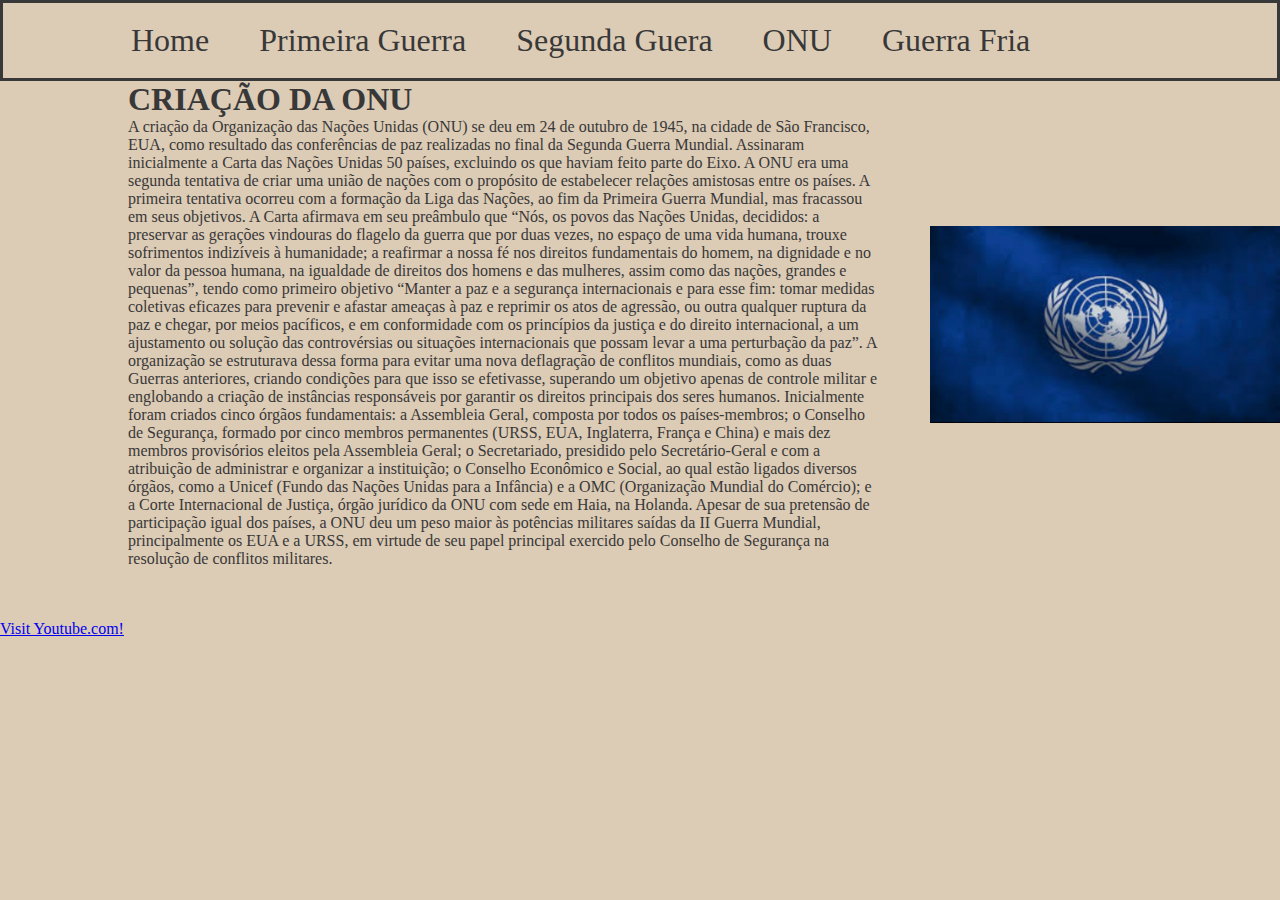
==== onu.html @ 5b38fd81 "Add files via upload" ====
<!DOCTYPE html>
<html>

<head>
  <meta charset="utf-8">
  <meta name="viewport" content="width=device-width">
  <title>Projeto Web</title>
  <link href="css/style.css" rel="stylesheet" type="text/css" />
</head>

  <body>
    <header  class="cabecalho">
      <nav  class="cabecalho__menu">
        <a class="cabecalho__menu__link" href ="index.html"> Home </a>
        <a class="cabecalho__menu__link" href ="primeiraguerra.html"> Primeira Guerra </a>
        <a class="cabecalho__menu__link" href ="segundaguerra.html"> Segunda Guera </a>
        <a class="cabecalho__menu__link" href ="onu.html"> ONU </a>
        <a class="cabecalho__menu__link" href ="guerrafria.html"> Guerra Fria </a>
  </nav>
  </header>
    <main class="apresentacao" >
      <section class="apresentacao_conteudo">
        <h1 class="apresentacao_conteudo_titulo"> CRIAÇÃO DA ONU 
          </h1>
        <p class="apresentacao_conteudo_texto">A criação da Organização das Nações Unidas (ONU) se deu em 24 de outubro de 1945, na cidade de São Francisco, EUA, como resultado das conferências de paz realizadas no final da Segunda Guerra Mundial. Assinaram inicialmente a Carta das Nações Unidas 50 países, excluindo os que haviam feito parte do Eixo.
          A ONU era uma segunda tentativa de criar uma união de nações com o propósito de estabelecer relações amistosas entre os países. A primeira tentativa ocorreu com a formação da Liga das Nações, ao fim da Primeira Guerra Mundial, mas fracassou em seus objetivos.
          A Carta afirmava em seu preâmbulo que “Nós, os povos das Nações Unidas, decididos: a preservar as gerações vindouras do flagelo da guerra que por duas vezes, no espaço de uma vida humana, trouxe sofrimentos indizíveis à humanidade; a reafirmar a nossa fé nos direitos fundamentais do homem, na dignidade e no valor da pessoa humana, na igualdade de direitos dos homens e das mulheres, assim como das nações, grandes e pequenas”, tendo como primeiro objetivo “Manter a paz e a segurança internacionais e para esse fim: tomar medidas coletivas eficazes para prevenir e afastar ameaças à paz e reprimir os atos de agressão, ou outra qualquer ruptura da paz e chegar, por meios pacíficos, e em conformidade com os princípios da justiça e do direito internacional, a um ajustamento ou solução das controvérsias ou situações internacionais que possam levar a uma perturbação da paz”.
          A organização se estruturava dessa forma para evitar uma nova deflagração de conflitos mundiais, como as duas Guerras anteriores, criando condições para que isso se efetivasse, superando um objetivo apenas de controle militar e englobando a criação de instâncias responsáveis por garantir os direitos principais dos seres humanos.
          Inicialmente foram criados cinco órgãos fundamentais: a Assembleia Geral, composta por todos os países-membros; o Conselho de Segurança, formado por cinco membros permanentes (URSS, EUA, Inglaterra, França e China) e mais dez membros provisórios eleitos pela Assembleia Geral; o Secretariado, presidido pelo Secretário-Geral e com a atribuição de administrar e organizar a instituição; o Conselho Econômico e Social, ao qual estão ligados diversos órgãos, como a Unicef (Fundo das Nações Unidas para a Infância) e a OMC (Organização Mundial do Comércio); e a Corte Internacional de Justiça, órgão jurídico da ONU com sede em Haia, na Holanda.
          Apesar de sua pretensão de participação igual dos países, a ONU deu um peso maior às potências militares saídas da II Guerra Mundial, principalmente os EUA e a URSS, em virtude de seu papel principal exercido pelo Conselho de Segurança na resolução de conflitos militares.


        </p>
      </section>
 <img src="img/IMG_2891.jpeg" width="350px">
  
  </main>
    <footer class="rodape">
      <p> </p>
    </footer>
  </body>
  </html>
  <p><a href="https://youtu.be/if3SFUCUAs0?si=LGwy4efpEmqMW37K">Visit
  Youtube.com!</a></p>
---- css/style.css ----
html {
    height: 100%;
    width: 100%;
}

:root {
    --fonte-titulo: "Open Sans";
    --fonte-texto: "Open Sans", "sans-serif";
    --cor-titulo: white(80, 220, 20);
    --fundo-titulo: black(25, 90, 220);
}

* {
    margin: 0;
    padding: 0;
}

body {
    box-sizing: border-box;
    background-color: #dccbb5;
    color: #383838;
}

.cabecalho {
    padding: 1.5% 0% 1.5% 10%;
    background-image: linear-gradient(var(--fundo-titulo), #c7bb8f);
    border: solid;
    border-color: rgb(56, 56, 56);
}

.cabecalho__menu {
    display: flex;
    gap: 50px;
}

.cabecalho__menu__link {
    font-family: var(--fonte-titulo);
    font-size: 2.0rem;
    font-weight: 500;
    color: var(--cor-titulo);
    text-decoration: none;
}

.apresentacao {
    padding: 0% 0% 0% 10%;
    display: flex;
    align-items: center;
    gap: 50px;
}

.apresentacao__conteudo {
    width: 50%;
    display: flex;
    flex-direction: column;
    gap: 40px;
}

.apresentacao__conteudo__titulo {
    padding: 2% 0% 0% 10%;
    font-size: 2.50rem;
    text-align: center;
    font-family: var(--fonte-titulo);
    color: var(--cor-titulo);
    font-weight: 500;
}

.apresentacao__conteudo__texto {
    font-size: 1.5rem;
    font-family: var(--fonte-texto);

    text-align: justify;
}

.apresentacao__imagem {
    padding: 5% 0% 0% 0%;
    width: 40%;
}

.rodape {
    margin-top: 2%;
    padding-top: 1%;
    padding-bottom: 1%;
    font-size: 1.5rem;
    font-weight: 300;
    font-family: var(--fonte-titulo);
    color: var(--cor-titulo);
    background-image: linear-gradient(white, var(--fundo-titulo));
    text-align: center;
}

@media (max-width:1200px) {
    .cabecalho {
        padding: 1%;
    }

    .cabecalho__menu {
        justify-content: center;
    }

    .cabecalho__menu__link {
        font-family: var(--fonte-titulo);
        font-size: 1.6rem;
        font-weight: 400;
    }

    .apresentacao {
        flex-direction: column-reverse;
        padding: 5%;
    }

    .apresentacao__conteudo__titulo {
        padding: 0% 0% 0% 0%;
        font-size: 1.8rem;
    }

    .apresentacao__conteudo {
        width: auto;
    }

    .apresentacao__conteudo__texto {
        font-size: 1.2rem;
    }

    .apresentacao__imagem {
        padding: 1% 0% 0% 0%;
        width: 50%;
    }

    .rodape {
        font-size: 1.2rem;
        font-weight: 200;
    }
}
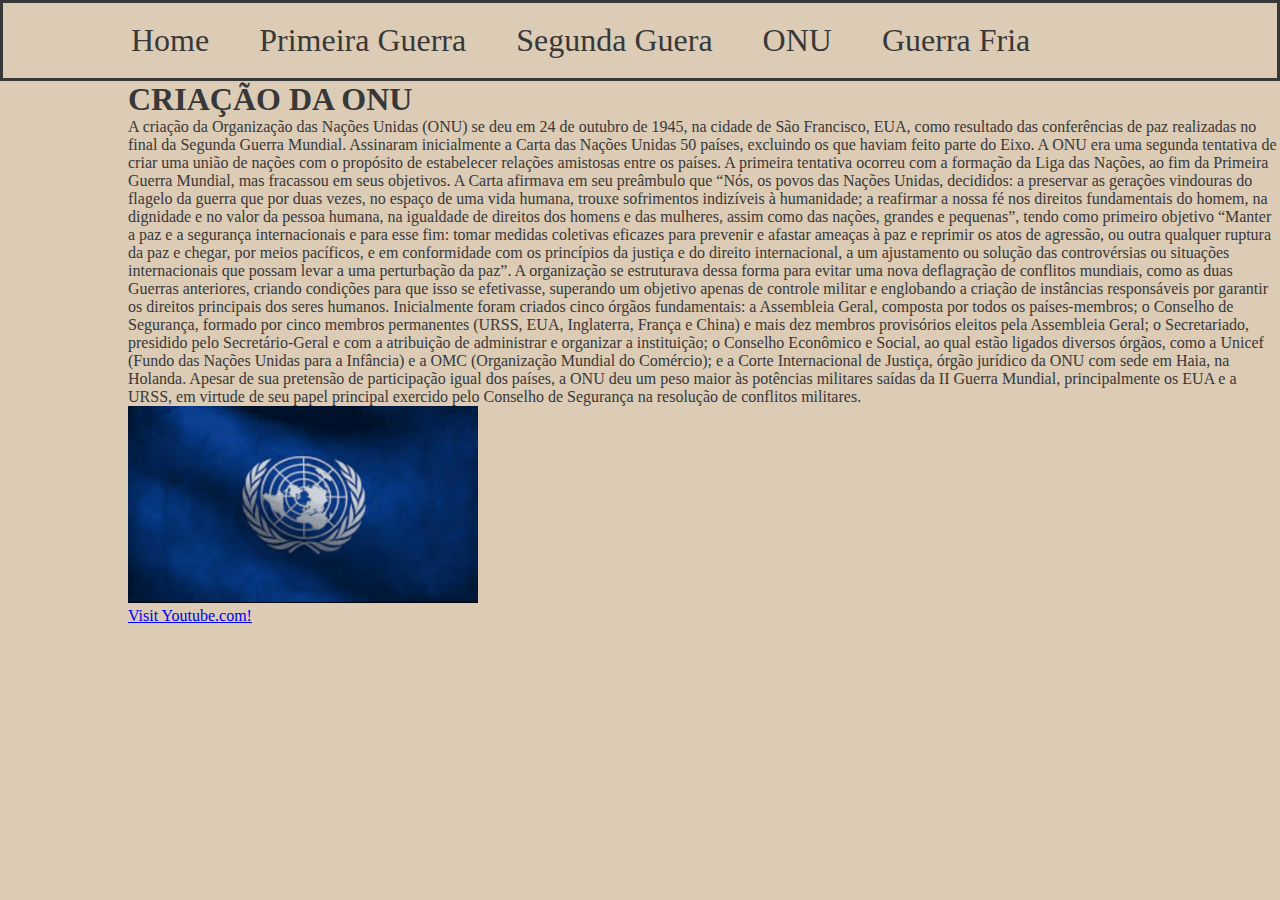
==== commit ce42e8f6: "Add files via upload" ====
--- a/onu.html
+++ b/onu.html
@@ -28,17 +28,14 @@
           A organização se estruturava dessa forma para evitar uma nova deflagração de conflitos mundiais, como as duas Guerras anteriores, criando condições para que isso se efetivasse, superando um objetivo apenas de controle militar e englobando a criação de instâncias responsáveis por garantir os direitos principais dos seres humanos.
           Inicialmente foram criados cinco órgãos fundamentais: a Assembleia Geral, composta por todos os países-membros; o Conselho de Segurança, formado por cinco membros permanentes (URSS, EUA, Inglaterra, França e China) e mais dez membros provisórios eleitos pela Assembleia Geral; o Secretariado, presidido pelo Secretário-Geral e com a atribuição de administrar e organizar a instituição; o Conselho Econômico e Social, ao qual estão ligados diversos órgãos, como a Unicef (Fundo das Nações Unidas para a Infância) e a OMC (Organização Mundial do Comércio); e a Corte Internacional de Justiça, órgão jurídico da ONU com sede em Haia, na Holanda.
           Apesar de sua pretensão de participação igual dos países, a ONU deu um peso maior às potências militares saídas da II Guerra Mundial, principalmente os EUA e a URSS, em virtude de seu papel principal exercido pelo Conselho de Segurança na resolução de conflitos militares.
+        </p>     
+ <img src="img/IMG_2891.jpeg" width="350px">
+  <p><a href="https://youtu.be/if3SFUCUAs0?si=LGwy4efpEmqMW37K">Visit
+  Youtube.com!</a></p>
+        
+  </section>
 
-
-        </p>
-      </section>
- <img src="img/IMG_2891.jpeg" width="350px">
-  
-  </main>
-    <footer class="rodape">
-      <p> </p>
-    </footer>
+      
   </body>
   </html>
-  <p><a href="https://youtu.be/if3SFUCUAs0?si=LGwy4efpEmqMW37K">Visit
-  Youtube.com!</a></p>+  